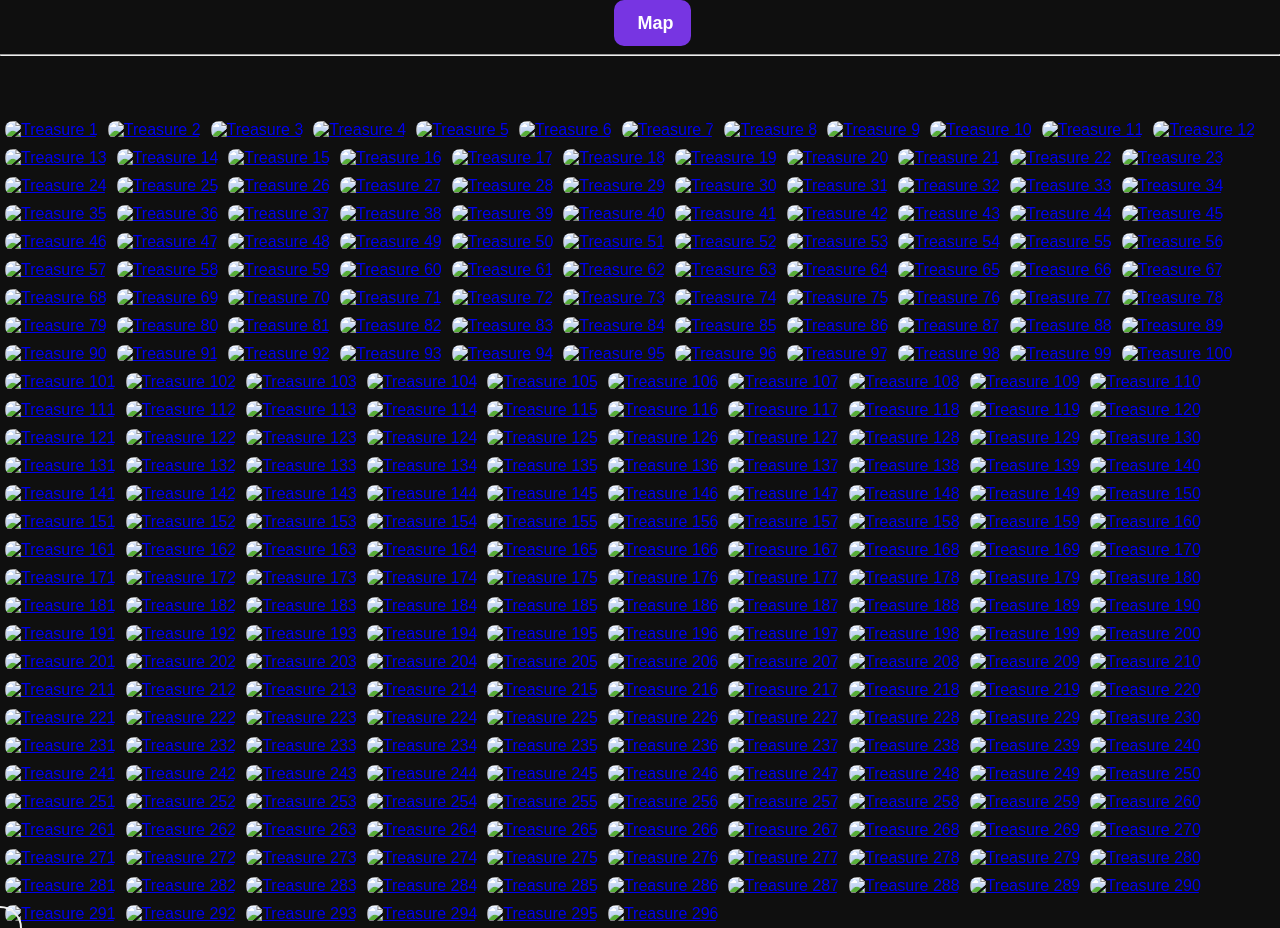
==== pages/tools/treasurehunt/gallery.html @ 019afa00 "fix: Treasure Hunt Map and Gallery (rdy for prod)" ====
<!doctype html>
<html lang="en" oncontextmenu="return true;">
  <head>
    <!-- Main -->
    <link rel="icon" href="/css/assets/images/cat.png" />
    <link rel="stylesheet" href="css/styles.css" />
    <style>
      .lightbox {
        display: none;
        position: fixed;
        z-index: 1000;
        left: 0;
        top: 0;
        width: 100%;
        height: 100%;
        overflow: auto;
        background-color: rgba(0, 0, 0, 0.9);
      }
      .lightbox-content {
        position: absolute;
        top: 50%;
        left: 50%;
        transform: translate(-50%, -50%);
        width: auto;
        height: auto;
        max-width: 98%;
        max-height: 98%;
        cursor: zoom-in;
        transition: transform 0.3s ease;
      }
      .zoomed {
        transform: translate(-50%, -50%) scale(1.5);
        cursor: zoom-out;
      }
      #prev-btn,
      #next-btn {
        position: absolute;
        top: 50%;
        transform: translateY(-50%);
        background: rgba(0, 0, 0, 0.5);
        color: white;
        border: none;
        font-size: 30px;
        padding: 10px;
        cursor: pointer;
        z-index: 1002;
        opacity: 0.7;
        transition: opacity 0.3s;
      }
      #prev-btn:hover,
      #next-btn:hover {
        opacity: 1;
      }
      #prev-btn {
        left: 20px;
      }
      #next-btn {
        right: 20px;
      }
      #carousel {
        position: absolute;
        bottom: 20px;
        left: 50%;
        transform: translateX(-50%);
        display: flex;
        gap: 10px;
        max-width: 80%;
        overflow-x: auto;
        z-index: 1002;
      }
      .carousel-thumb {
        width: 60px;
        height: 60px;
        object-fit: cover;
        cursor: pointer;
        border: 2px solid transparent;
        transition: all 0.3s;
        border-radius: 8px;
      }
      .carousel-thumb:hover {
        transform: scale(1.1);
        border-color: white;
      }
      .carousel-thumb.active {
        border-color: white;
      }
      #image-input {
        position: absolute;
        bottom: 120px;
        left: 50%;
        transform: translateX(-50%);
        background: rgba(0, 0, 0, 0.7);
        color: white;
        border: 1px solid white;
        padding: 8px;
        width: 120px;
        text-align: center;
        border-radius: 5px;
        z-index: 1002;
      }

      #caption {
        margin: auto;
        display: block;
        width: 80%;
        text-align: center;
        color: #ccc;
        padding: 10px 0;
      }
    </style>
    <script
      src="https://use.fontawesome.com/releases/v6.3.0/js/all.js"
      crossorigin="anonymous"
    ></script>

    <title>Treasure Hunt Gallery - sirknubble.dev</title>
  </head>

  <body class="gallery">
    <!--  Nav-Bar  -->
    <!--  <script id="replace_with_navbar" src="../js/nav.js"></script>  -->
    <!--  Nav-Bar end -->
    <div class="gallery-button" onclick="location.href = 'index.html'">
      <a><i class="fa-solid fa-angle-left"></i>&nbsp;Map</a>
    </div>
    <hr />
    <div id="links" style="margin-top: 60px"></div>
    <script>
      const linksDiv = document.getElementById("links");
      linksDiv.innerHTML = "";
      let currentIndex = 0;
      for (let i = 1; i <= 296; i++) {
        const a = document.createElement("a");
        a.href = `images/treasure/treasure${i}.jpg`;
        a.title = `Treasure ${i}`;
        const img = document.createElement("img");
        img.src = `images/treasure/treasure${i}.jpg`;
        img.alt = `Treasure ${i}`;
        img.style.width = "100px";
        img.style.height = "100px";
        img.style.margin = "5px";
        img.style.borderRadius = "8px";
        img.style.transition = "transform 0.3s";
        img.onmouseover = function () {
          this.style.transform = "scale(1.05)";
        };
        img.onmouseout = function () {
          this.style.transform = "scale(1)";
        };
        img.style.cursor = "pointer";
        img.dataset.index = i - 1; // 0-based
        img.onclick = function (event) {
          event.preventDefault();
          openLightbox(parseInt(this.dataset.index));
        };
        a.appendChild(img);
        linksDiv.appendChild(a);
      }

      function openLightbox(index) {
        currentIndex = index;
        const lightbox = document.getElementById("lightbox");
        const lightboxImg = document.getElementById("lightbox-img");
        const captionDiv = document.getElementById("caption");
        const input = document.getElementById("image-input");
        lightbox.style.display = "block";
        lightboxImg.src = `images/treasure/treasure${index + 1}.jpg`;
        captionDiv.innerHTML = `Treasure ${index + 1} von 296`;
        input.value = index + 1;
        lightboxImg.classList.remove("zoomed");
        updateCarousel();
      }

      function nextImage() {
        currentIndex = (currentIndex + 1) % 296;
        openLightbox(currentIndex);
      }

      function prevImage() {
        currentIndex = (currentIndex - 1 + 296) % 296;
        openLightbox(currentIndex);
      }

      let intervalId = null;

      function startPrev() {
        prevImage();
        intervalId = setInterval(prevImage, 200);
      }

      function startNext() {
        nextImage();
        intervalId = setInterval(nextImage, 200);
      }

      function stopInterval() {
        if (intervalId) {
          clearInterval(intervalId);
          intervalId = null;
        }
      }

      function updateCarousel() {
        const carousel = document.getElementById("carousel");
        carousel.innerHTML = "";
        for (let i = -7; i <= 7; i++) {
          let idx = (currentIndex + i + 296) % 296;
          const img = document.createElement("img");
          img.src = `images/treasure/treasure${idx + 1}.jpg`;
          img.className = "carousel-thumb";
          if (i === 0) img.classList.add("active");
          img.onclick = () => openLightbox(idx);
          carousel.appendChild(img);
        }
      }

      function toggleZoom() {
        const img = document.getElementById("lightbox-img");
        console.log("Toggling zoom, current classes:", img.className);
        img.classList.toggle("zoomed");
        console.log("After toggle:", img.className);
      }

      window.addEventListener("load", function () {
        console.log("Binding handlers...");
        document.querySelector(".close").onclick = function () {
          console.log("Close clicked");
          document.getElementById("lightbox").style.display = "none";
        };

        document.getElementById("lightbox").onclick = function (event) {
          if (event.target === this) {
            console.log("Background clicked");
            this.style.display = "none";
          }
        };

        document.getElementById("lightbox-img").onclick = function (event) {
          event.stopPropagation();
          console.log("Image clicked");
          toggleZoom();
        };
        document.getElementById("prev-btn").onmousedown = startPrev;
        document.getElementById("prev-btn").onmouseup = stopInterval;
        document.getElementById("prev-btn").onmouseleave = stopInterval;
        document.getElementById("next-btn").onmousedown = startNext;
        document.getElementById("next-btn").onmouseup = stopInterval;
        document.getElementById("next-btn").onmouseleave = stopInterval;
        document.getElementById("image-input").onchange = function () {
          const num = parseInt(this.value);
          if (num >= 1 && num <= 296) {
            openLightbox(num - 1);
          }
        };
        console.log("Handlers bound");
      });

      document.addEventListener("keydown", function (event) {
        if (document.getElementById("lightbox").style.display === "block") {
          if (event.key === "ArrowRight") {
            nextImage();
          } else if (event.key === "ArrowLeft") {
            prevImage();
          } else if (event.key === "Escape") {
            document.getElementById("lightbox").style.display = "none";
          }
        }
      });
      window.addEventListener("load", function () {
        document.querySelector(".close").onclick = function () {
          document.getElementById("lightbox").style.display = "none";
        };

        document.getElementById("lightbox").onclick = function (event) {
          if (event.target === this) {
            this.style.display = "none";
          }
        };

        document.getElementById("lightbox-img").onclick = function (event) {
          event.stopPropagation();
          toggleZoom();
        };

        document.getElementById("image-input").onchange = function () {
          const num = parseInt(this.value);
          if (num >= 1 && num <= 296) {
            openLightbox(num - 1);
          }
        };
      });
    </script>
    <div class="cursor"></div>
    <script src="/main.js"></script>
    <div id="lightbox" class="lightbox">
      <span class="close">&times;</span>
      <input
        type="number"
        id="image-input"
        placeholder="Bild Nr."
        min="1"
        max="296"
      />
      <button id="prev-btn">&lt;</button>
      <button id="next-btn">&gt;</button>
      <img class="lightbox-content" id="lightbox-img" />
      <div id="caption"></div>
      <div id="carousel"></div>
    </div>
  </body>
</html>
---- pages/tools/treasurehunt/css/styles.css ----
.leaflet-popup-content-wrapper {
  background-color: gray;
}

.leaflet-control-layers-expanded {
  background-color: #2da0e2;
  background-size: 100%;
  background-image: url("../images/x.png");
  transition-property: opacity;
  transition-duration: 0.5s;
  opacity: 50%;
}

.leaflet-control-layers-expanded:hover {
  opacity: 100%;
}

.leaflet-popup-tip {
  background-color: gray;
  opacity: 0%;
}

.leaflet-popup-close-button {
  background-color: gray;
  opacity: 0%;
}

.popupImage {
  max-width: 100%;
  max-height: 100%;
}

.popupImage:hover {
  transform: scale(7);
  opacity: 1 !important;
  border-style: solid;
  border-color: gray;
  border-width: 2px;
  z-index: 1000 !important;
}

.gtav {
  margin: 0 auto;
}

body {
  padding: 0;
  margin: 0;
  cursor: url("/assets/images/cursor.png"), auto;
}

/* :hover {
  cursor: url("/css/assets/images/cursor.png"), auto;
} */

html,
body,
#map {
  height: 100%;
  width: 100%;
}

.gallery {
  background-color: rgba(15, 15, 15, 1);
  color: white;
  font-family: Arial, sans-serif;
}

.gallery-button {
  background: #7735e2;
  border-radius: 10px;
  padding: 14px 18px;
  margin-left: 48vw;
  color: #ffffff;
  display: inline-block;
  font:
    normal bold 18px/1 "Open Sans",
    sans-serif;
  text-align: center;
  cursor: pointer;
}

.cursor {
  position: fixed;
  width: 40px;
  height: 40px;
  border-radius: 50%;
  border: 2px solid #eee;
  left: 0;
  transform: translate(-50%, -50%);
  pointer-events: none;
  transition:
    width 1000ms,
    height 1000ms;
}

.cursor.large {
  height: 50px;
  width: 50px;
}
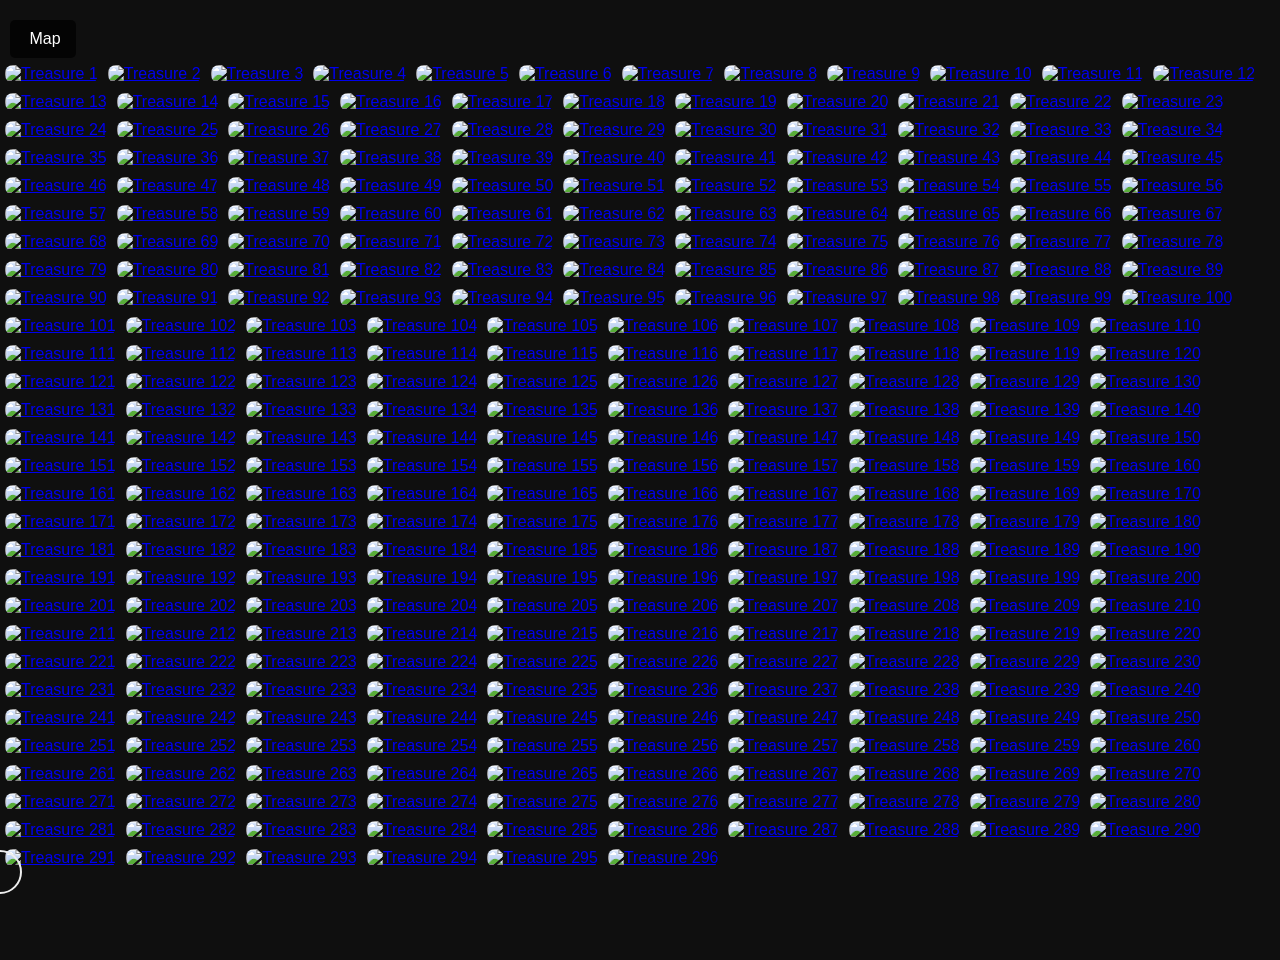
==== commit 7769bbea: "fix: icons, links, and overflow gallery carousel" ====
--- a/pages/tools/treasurehunt/gallery.html
+++ b/pages/tools/treasurehunt/gallery.html
@@ -2,7 +2,7 @@
 <html lang="en" oncontextmenu="return true;">
   <head>
     <!-- Main -->
-    <link rel="icon" href="/css/assets/images/cat.png" />
+    <link rel="icon" href="assets/images/cat.png" />
     <link rel="stylesheet" href="css/styles.css" />
     <style>
       .lightbox {
@@ -65,7 +65,7 @@
         display: flex;
         gap: 10px;
         max-width: 80%;
-        overflow-x: auto;
+        overflow: hidden;
         z-index: 1002;
       }
       .carousel-thumb {
@@ -123,7 +123,6 @@
     <div class="gallery-button" onclick="location.href = 'index.html'">
       <a><i class="fa-solid fa-angle-left"></i>&nbsp;Map</a>
     </div>
-    <hr />
     <div id="links" style="margin-top: 60px"></div>
     <script>
       const linksDiv = document.getElementById("links");
--- a/pages/tools/treasurehunt/css/styles.css
+++ b/pages/tools/treasurehunt/css/styles.css
@@ -67,17 +67,21 @@
 }
 
 .gallery-button {
-  background: #7735e2;
-  border-radius: 10px;
-  padding: 14px 18px;
-  margin-left: 48vw;
-  color: #ffffff;
-  display: inline-block;
-  font:
-    normal bold 18px/1 "Open Sans",
-    sans-serif;
-  text-align: center;
+  position: fixed;
+  top: 20px;
+  left: 10px;
+  background: rgba(0, 0, 0, 0.7);
+  color: white;
+  border: none;
+  padding: 10px 15px;
+  border-radius: 5px;
   cursor: pointer;
+  z-index: 1000;
+  transition: background 0.3s;
+  margin-left: 0px;
+}
+.gallery-button:hover {
+  background: rgba(0, 0, 0, 0.9);
 }
 
 .cursor {
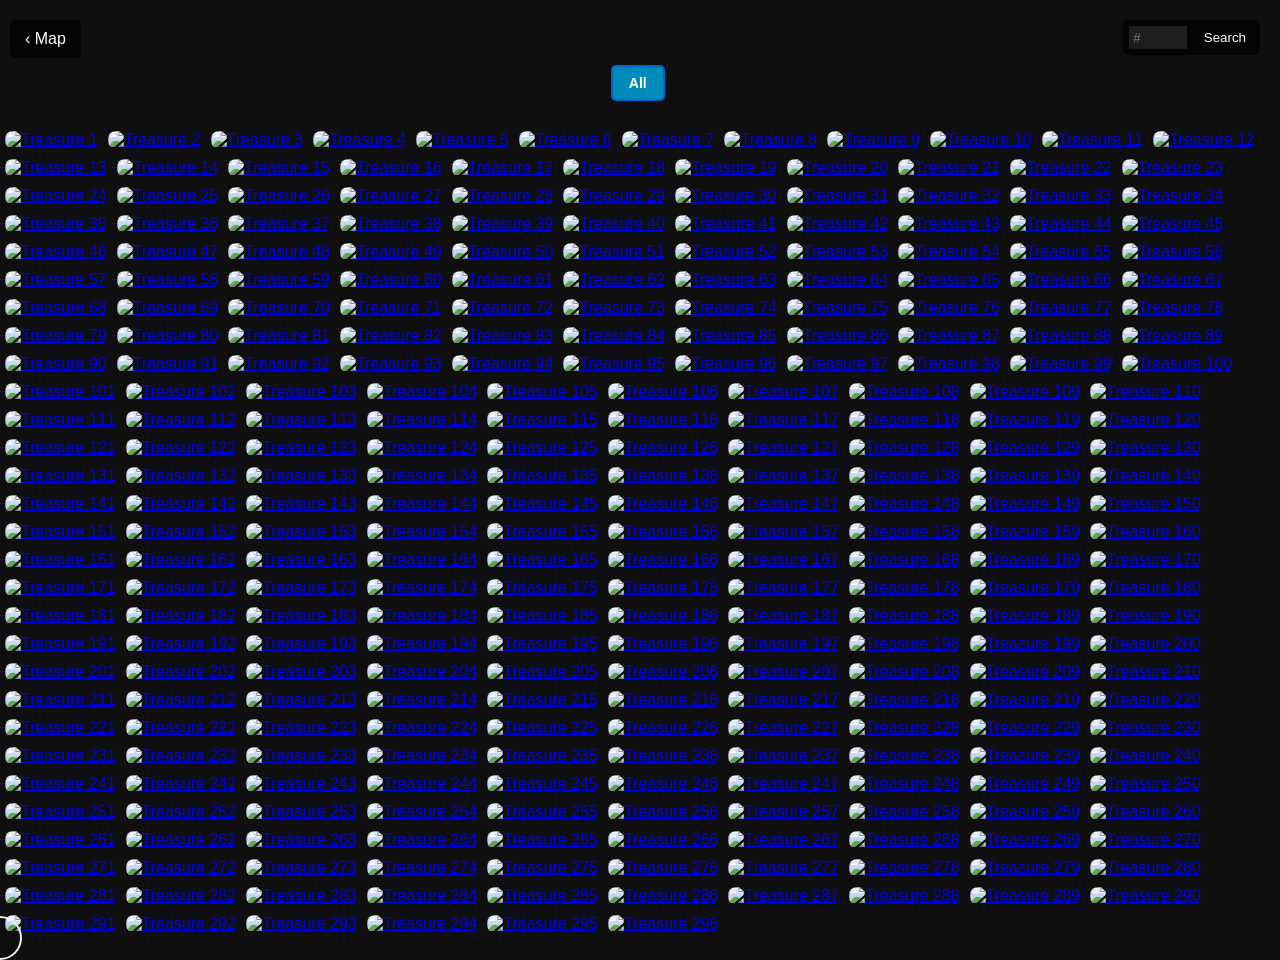
==== commit 7d4728f8: "feat: huge gallery & map update, regions, filter, search" ====
--- a/pages/tools/treasurehunt/gallery.html
+++ b/pages/tools/treasurehunt/gallery.html
@@ -2,7 +2,7 @@
 <html lang="en" oncontextmenu="return true;">
   <head>
     <!-- Main -->
-    <link rel="icon" href="assets/images/cat.png" />
+    <link rel="icon" href="icons/favicon.ico" />
     <link rel="stylesheet" href="css/styles.css" />
     <style>
       .lightbox {
@@ -98,6 +98,20 @@
         border-radius: 5px;
         z-index: 1002;
       }
+      /* align search container buttons with gallery style */
+      #search-container input,
+      #search-container button {
+        background: transparent;
+        color: white;
+        border: none;
+        outline: none;
+      }
+      #search-container input {
+        background: rgba(255, 255, 255, 0.1);
+      }
+      #search-container button:hover {
+        background: rgba(0, 0, 0, 0.9);
+      }
 
       #caption {
         margin: auto;
@@ -107,11 +121,108 @@
         color: #ccc;
         padding: 10px 0;
       }
+
+      .filter-btn {
+        background-color: #444;
+        color: white;
+        border: 2px solid #666;
+        padding: 8px 16px;
+        margin: 5px 5px;
+        border-radius: 5px;
+        cursor: pointer;
+        font-size: 14px;
+        transition: all 0.3s ease;
+      }
+
+      .filter-btn:hover {
+        background-color: #555;
+        border-color: #888;
+      }
+
+      .filter-btn.active {
+        background-color: #008cba;
+        border-color: #0066cc;
+        font-weight: bold;
+      }
+
+      #map-btn {
+        position: absolute;
+        bottom: 180px;
+        right: 20px;
+        background-color: #008cba;
+        color: white;
+        border: 2px solid #0066cc;
+        padding: 10px 15px;
+        border-radius: 5px;
+        cursor: pointer;
+        font-size: 14px;
+        transition: all 0.3s ease;
+        z-index: 1002;
+      }
+
+      #map-btn:hover {
+        background-color: #006b99;
+        transform: scale(1.05);
+      }
+
+      #region-override-btn {
+        position: absolute;
+        bottom: 240px;
+        right: 20px;
+        background-color: #666;
+        color: white;
+        border: 2px solid #888;
+        padding: 8px 12px;
+        border-radius: 5px;
+        cursor: pointer;
+        font-size: 12px;
+        transition: all 0.3s ease;
+        z-index: 1002;
+      }
+
+      #region-override-btn:hover {
+        background-color: #777;
+      }
+
+      #map-btn {
+        position: absolute;
+        bottom: 180px;
+        right: 20px;
+        background-color: #008cba;
+        color: white;
+        border: 2px solid #0066cc;
+        padding: 10px 15px;
+        border-radius: 5px;
+        cursor: pointer;
+        font-size: 14px;
+        transition: all 0.3s ease;
+        z-index: 1002;
+      }
+
+      #map-btn:hover {
+        background-color: #006b99;
+        transform: scale(1.05);
+      }
+
+      #region-override-btn {
+        position: absolute;
+        bottom: 240px;
+        right: 20px;
+        background-color: #666;
+        color: white;
+        border: 2px solid #888;
+        padding: 8px 12px;
+        border-radius: 5px;
+        cursor: pointer;
+        font-size: 12px;
+        transition: all 0.3s ease;
+        z-index: 1002;
+      }
+
+      #region-override-btn:hover {
+        background-color: #777;
+      }
     </style>
-    <script
-      src="https://use.fontawesome.com/releases/v6.3.0/js/all.js"
-      crossorigin="anonymous"
-    ></script>
 
     <title>Treasure Hunt Gallery - sirknubble.dev</title>
   </head>
@@ -121,63 +232,271 @@
     <!--  <script id="replace_with_navbar" src="../js/nav.js"></script>  -->
     <!--  Nav-Bar end -->
     <div class="gallery-button" onclick="location.href = 'index.html'">
-      <a><i class="fa-solid fa-angle-left"></i>&nbsp;Map</a>
+      <a>‹&nbsp;Map</a>
     </div>
-    <div id="links" style="margin-top: 60px"></div>
+
+    <!-- Filter Container -->
+    <div
+      id="search-container"
+      class="gallery-button"
+      style="top: 20px; right: 20px; bottom: auto; left: auto; padding: 6px"
+    >
+      <input
+        id="search-number"
+        type="number"
+        placeholder="#"
+        style="width: 50px; padding: 4px; margin-right: 4px"
+      />
+      <button id="search-go" style="padding: 4px 8px; cursor: pointer">
+        Search
+      </button>
+    </div>
+    <div
+      id="filter-container"
+      style="margin-top: 60px; margin-bottom: 20px; text-align: center"
+    >
+      <button
+        id="filter-all"
+        class="filter-btn active"
+        onclick="filterByRegion('all')"
+      >
+        All
+      </button>
+      <div id="region-filters" style="display: inline-block"></div>
+    </div>
+
+    <div id="links" style="margin-top: 20px"></div>
     <script>
-      const linksDiv = document.getElementById("links");
-      linksDiv.innerHTML = "";
-      let currentIndex = 0;
-      for (let i = 1; i <= 296; i++) {
-        const a = document.createElement("a");
-        a.href = `images/treasure/treasure${i}.jpg`;
-        a.title = `Treasure ${i}`;
-        const img = document.createElement("img");
-        img.src = `images/treasure/treasure${i}.jpg`;
-        img.alt = `Treasure ${i}`;
-        img.style.width = "100px";
-        img.style.height = "100px";
-        img.style.margin = "5px";
-        img.style.borderRadius = "8px";
-        img.style.transition = "transform 0.3s";
-        img.onmouseover = function () {
-          this.style.transform = "scale(1.05)";
-        };
-        img.onmouseout = function () {
-          this.style.transform = "scale(1)";
-        };
-        img.style.cursor = "pointer";
-        img.dataset.index = i - 1; // 0-based
-        img.onclick = function (event) {
-          event.preventDefault();
-          openLightbox(parseInt(this.dataset.index));
-        };
-        a.appendChild(img);
-        linksDiv.appendChild(a);
-      }
+      // Store treasure data with regions
+      let treasures = [];
+      let regions = [];
+      let overrides = {};
+      let currentFilter = "all";
+      let filteredTreasures = [];
+      let currentFilteredIndex = 0;
+
+      // Load regions data
+      async function loadRegions() {
+        try {
+          const response = await fetch("geojson/regions.json");
+          const data = await response.json();
+          regions = data.regions;
+          initializeFilterButtons();
+        } catch (error) {
+          console.error("Error loading regions:", error);
+        }
+      }
+
+      // Load overrides data
+      async function loadOverrides() {
+        try {
+          const response = await fetch("geojson/overrides.json");
+          const data = await response.json();
+          overrides = data.overrides || {};
+        } catch (error) {
+          console.error("Error loading overrides:", error);
+        }
+      }
+
+      // Get region based on coordinates, with override support
+      function getRegionForCoordinates(x, y, treasureNumber) {
+        // Check for manual override first
+        if (treasureNumber && overrides[treasureNumber]) {
+          return overrides[treasureNumber];
+        }
+
+        // Otherwise use coordinate-based detection
+        for (let i = 0; i < regions.length; i++) {
+          const bounds = regions[i].bounds;
+          if (!bounds) continue; // skip placeholders/fallback entries
+          if (
+            x >= bounds.minX &&
+            x <= bounds.maxX &&
+            y >= bounds.minY &&
+            y <= bounds.maxY
+          ) {
+            return regions[i].name;
+          }
+        }
+        return "Other";
+      }
+
+      // Initialize filter buttons
+      function initializeFilterButtons() {
+        const filterContainer = document.getElementById("region-filters");
+        filterContainer.innerHTML = "";
+
+        const debugParams = new URLSearchParams(window.location.search);
+        const showDebug = debugParams.has("debug");
+
+        // Get unique regions from treasures
+        const uniqueRegions = [
+          ...new Set(treasures.map((t) => t.region)),
+        ].sort();
+
+        // when debug, include null-bound placeholders
+        if (showDebug) {
+          regions.forEach((r) => {
+            if (r.bounds === null && !uniqueRegions.includes(r.name)) {
+              uniqueRegions.push(r.name);
+            }
+          });
+          uniqueRegions.sort();
+        }
+
+        uniqueRegions.forEach((region) => {
+          const count = treasures.filter((t) => t.region === region).length;
+          const btn = document.createElement("button");
+          btn.className = "filter-btn";
+          btn.innerText = `${region} (${count})`;
+          btn.onclick = () => filterByRegion(region);
+          btn.dataset.region = region;
+          if (count === 0) btn.style.opacity = "0.5";
+          filterContainer.appendChild(btn);
+        });
+      }
+
+      // Filter images by region
+      function filterByRegion(region) {
+        currentFilter = region;
+        currentFilteredIndex = 0;
+
+        // Update button states
+        document.querySelectorAll(".filter-btn").forEach((btn) => {
+          btn.classList.remove("active");
+        });
+        if (region === "all") {
+          document.getElementById("filter-all").classList.add("active");
+        } else {
+          document
+            .querySelector(`[data-region="${region}"]`)
+            .classList.add("active");
+        }
+
+        // Build filtered treasures array
+        filteredTreasures = treasures.filter(
+          (t) => region === "all" || t.region === region,
+        );
+
+        // Filter and display images
+        const linksDiv = document.getElementById("links");
+        linksDiv.innerHTML = "";
+
+        filteredTreasures.forEach((treasure, filteredIndex) => {
+          const a = document.createElement("a");
+          a.href = treasure.img;
+          a.title = treasure.title;
+          const img = document.createElement("img");
+          img.src = treasure.img;
+          img.alt = treasure.title;
+          img.style.width = "100px";
+          img.style.height = "100px";
+          img.style.margin = "5px";
+          img.style.borderRadius = "8px";
+          img.style.transition = "transform 0.3s";
+          img.onmouseover = function () {
+            this.style.transform = "scale(1.05)";
+          };
+          img.onmouseout = function () {
+            this.style.transform = "scale(1)";
+          };
+          img.style.cursor = "pointer";
+          img.dataset.filteredIndex = filteredIndex;
+          img.dataset.treasureIndex = treasure.number;
+          img.onclick = function (event) {
+            event.preventDefault();
+            openLightbox(parseInt(this.dataset.filteredIndex));
+          };
+          a.appendChild(img);
+          linksDiv.appendChild(a);
+        });
+      }
+
+      // Initialize treasures data
+      async function initializeTreasures() {
+        try {
+          const response = await fetch("geojson/treasure.json");
+          const data = await response.json();
+
+          treasures = data.features.map((feature, index) => {
+            const coords = feature.geometry.coordinates;
+            const treasureNum = index + 1;
+            const region = getRegionForCoordinates(
+              coords[0],
+              coords[1],
+              treasureNum,
+            );
+            return {
+              number: treasureNum,
+              img: feature.properties.imgname,
+              title: feature.properties.name || `Treasure ${treasureNum}`,
+              region: region,
+              coordinates: coords,
+            };
+          });
+
+          initializeFilterButtons();
+          filterByRegion("all");
+        } catch (error) {
+          console.error("Error loading treasures:", error);
+          // Fallback: create treasures without regions
+          for (let i = 1; i <= 296; i++) {
+            treasures.push({
+              number: i,
+              img: `images/treasure/treasure${i}.jpg`,
+              title: `Treasure ${i}`,
+              region: "Other",
+              coordinates: [0, 0],
+            });
+          }
+          filterByRegion("all");
+        }
+      }
+
+      // Load regions first, then treasures
+      window.addEventListener("load", () => {
+        loadRegions().then(() => {
+          loadOverrides().then(() => {
+            initializeTreasures();
+          });
+        });
+      });
 
       function openLightbox(index) {
-        currentIndex = index;
+        currentFilteredIndex = index;
         const lightbox = document.getElementById("lightbox");
         const lightboxImg = document.getElementById("lightbox-img");
         const captionDiv = document.getElementById("caption");
         const input = document.getElementById("image-input");
+
+        // Get treasure from filtered array
+        const treasure = filteredTreasures[index];
+
         lightbox.style.display = "block";
-        lightboxImg.src = `images/treasure/treasure${index + 1}.jpg`;
-        captionDiv.innerHTML = `Treasure ${index + 1} von 296`;
-        input.value = index + 1;
+        lightboxImg.src = treasure.img;
+
+        if (treasure) {
+          captionDiv.innerHTML = `<strong>${treasure.title}</strong><br>Region: ${treasure.region}<br>Treasure ${treasure.number} / ${filteredTreasures.length}`;
+        } else {
+          captionDiv.innerHTML = `Treasure / ${filteredTreasures.length}`;
+        }
+
+        input.value = treasure.number;
         lightboxImg.classList.remove("zoomed");
-        updateCarousel();
+        updateCarousel(index);
       }
 
       function nextImage() {
-        currentIndex = (currentIndex + 1) % 296;
-        openLightbox(currentIndex);
+        currentFilteredIndex =
+          (currentFilteredIndex + 1) % filteredTreasures.length;
+        openLightbox(currentFilteredIndex);
       }
 
       function prevImage() {
-        currentIndex = (currentIndex - 1 + 296) % 296;
-        openLightbox(currentIndex);
+        currentFilteredIndex =
+          (currentFilteredIndex - 1 + filteredTreasures.length) %
+          filteredTreasures.length;
+        openLightbox(currentFilteredIndex);
       }
 
       let intervalId = null;
@@ -199,13 +518,16 @@
         }
       }
 
-      function updateCarousel() {
+      function updateCarousel(currentIdx) {
         const carousel = document.getElementById("carousel");
         carousel.innerHTML = "";
         for (let i = -7; i <= 7; i++) {
-          let idx = (currentIndex + i + 296) % 296;
+          let idx =
+            (currentIdx + i + filteredTreasures.length) %
+            filteredTreasures.length;
+          const treasure = filteredTreasures[idx];
           const img = document.createElement("img");
-          img.src = `images/treasure/treasure${idx + 1}.jpg`;
+          img.src = treasure.img;
           img.className = "carousel-thumb";
           if (i === 0) img.classList.add("active");
           img.onclick = () => openLightbox(idx);
@@ -247,8 +569,11 @@
         document.getElementById("next-btn").onmouseleave = stopInterval;
         document.getElementById("image-input").onchange = function () {
           const num = parseInt(this.value);
-          if (num >= 1 && num <= 296) {
-            openLightbox(num - 1);
+          const filteredIndex = filteredTreasures.findIndex(
+            (t) => t.number === num,
+          );
+          if (filteredIndex !== -1) {
+            openLightbox(filteredIndex);
           }
         };
         console.log("Handlers bound");
@@ -283,8 +608,90 @@
 
         document.getElementById("image-input").onchange = function () {
           const num = parseInt(this.value);
-          if (num >= 1 && num <= 296) {
-            openLightbox(num - 1);
+          const filteredIndex = filteredTreasures.findIndex(
+            (t) => t.number === num,
+          );
+          if (filteredIndex !== -1) {
+            openLightbox(filteredIndex);
+          }
+        };
+
+        // Search field handler
+        document.getElementById("search-go").onclick = function () {
+          const num = parseInt(document.getElementById("search-number").value);
+          if (isNaN(num)) return;
+          const idx = treasures.findIndex((t) => t.number === num);
+          if (idx !== -1) {
+            // show all and open
+            filteredTreasures = treasures.slice();
+            openLightbox(idx);
+          } else {
+            alert("Treasure not found");
+          }
+        };
+
+        document
+          .getElementById("search-number")
+          .addEventListener("keydown", function (e) {
+            if (e.key === "Enter") document.getElementById("search-go").click();
+          });
+
+        // Map button handler
+        document.getElementById("map-btn").onclick = function () {
+          const treasure = filteredTreasures[currentFilteredIndex];
+          if (treasure) {
+            // Navigate to map and pass treasure number as parameter
+            window.location.href = `index.html?treasureId=${treasure.number}`;
+          }
+        };
+
+        // Region override button handler - only show with debug
+        const debugParams = new URLSearchParams(window.location.search);
+        const showDebug = debugParams.has("debug");
+        const regionOverrideBtn = document.getElementById(
+          "region-override-btn",
+        );
+
+        if (!showDebug) {
+          regionOverrideBtn.style.display = "none";
+        }
+
+        regionOverrideBtn.onclick = function () {
+          const treasure = filteredTreasures[currentFilteredIndex];
+          if (!treasure) return;
+
+          const regions = document.querySelectorAll(".filter-btn");
+          const availableRegions = [];
+          regions.forEach((btn) => {
+            if (btn.textContent.includes("(")) {
+              const name = btn.textContent
+                .substring(0, btn.textContent.indexOf("("))
+                .trim();
+              if (
+                name &&
+                availableRegions.indexOf(name) === -1 &&
+                name !== "All"
+              ) {
+                availableRegions.push(name);
+              }
+            }
+          });
+
+          const regionsList = availableRegions.join(", ");
+          const newRegion = prompt(
+            `Current region: ${treasure.region}\n\nEnter new region:\n${regionsList}`,
+            treasure.region,
+          );
+          if (newRegion && newRegion !== treasure.region) {
+            treasure.region = newRegion;
+            overrides[treasure.number] = newRegion;
+
+            // Update display
+            const captionDiv = document.getElementById("caption");
+            captionDiv.innerHTML = `<strong>${treasure.title}</strong><br>Region: ${treasure.region}<br>Treasure ${treasure.number} / ${filteredTreasures.length}`;
+
+            const instructionText = `New Region: ${newRegion}\n\nTo save, edit file:\ngeojson/overrides.json\n\nAdd this line:\n"${treasure.number}": "${newRegion}"`;
+            alert(instructionText);
           }
         };
       });
@@ -296,12 +703,21 @@
       <input
         type="number"
         id="image-input"
-        placeholder="Bild Nr."
+        placeholder="Treasure No."
         min="1"
         max="296"
       />
       <button id="prev-btn">&lt;</button>
       <button id="next-btn">&gt;</button>
+      <button
+        id="region-override-btn"
+        title="Region für dieses Bild überschreiben"
+      >
+        Edit Region
+      </button>
+      <button id="map-btn" title="Show this treasure on the map">
+        🗺️ Show on Map
+      </button>
       <img class="lightbox-content" id="lightbox-img" />
       <div id="caption"></div>
       <div id="carousel"></div>
--- a/pages/tools/treasurehunt/css/styles.css
+++ b/pages/tools/treasurehunt/css/styles.css
@@ -80,8 +80,20 @@
   transition: background 0.3s;
   margin-left: 0px;
 }
+.gallery-button a {
+  color: white;
+  text-decoration: none;
+}
 .gallery-button:hover {
   background: rgba(0, 0, 0, 0.9);
+}
+
+/* Gallery Button on map page (bottom-left) */
+#map .gallery-button {
+  position: absolute !important;
+  top: auto !important;
+  bottom: 20px !important;
+  left: 10px !important;
 }
 
 .cursor {
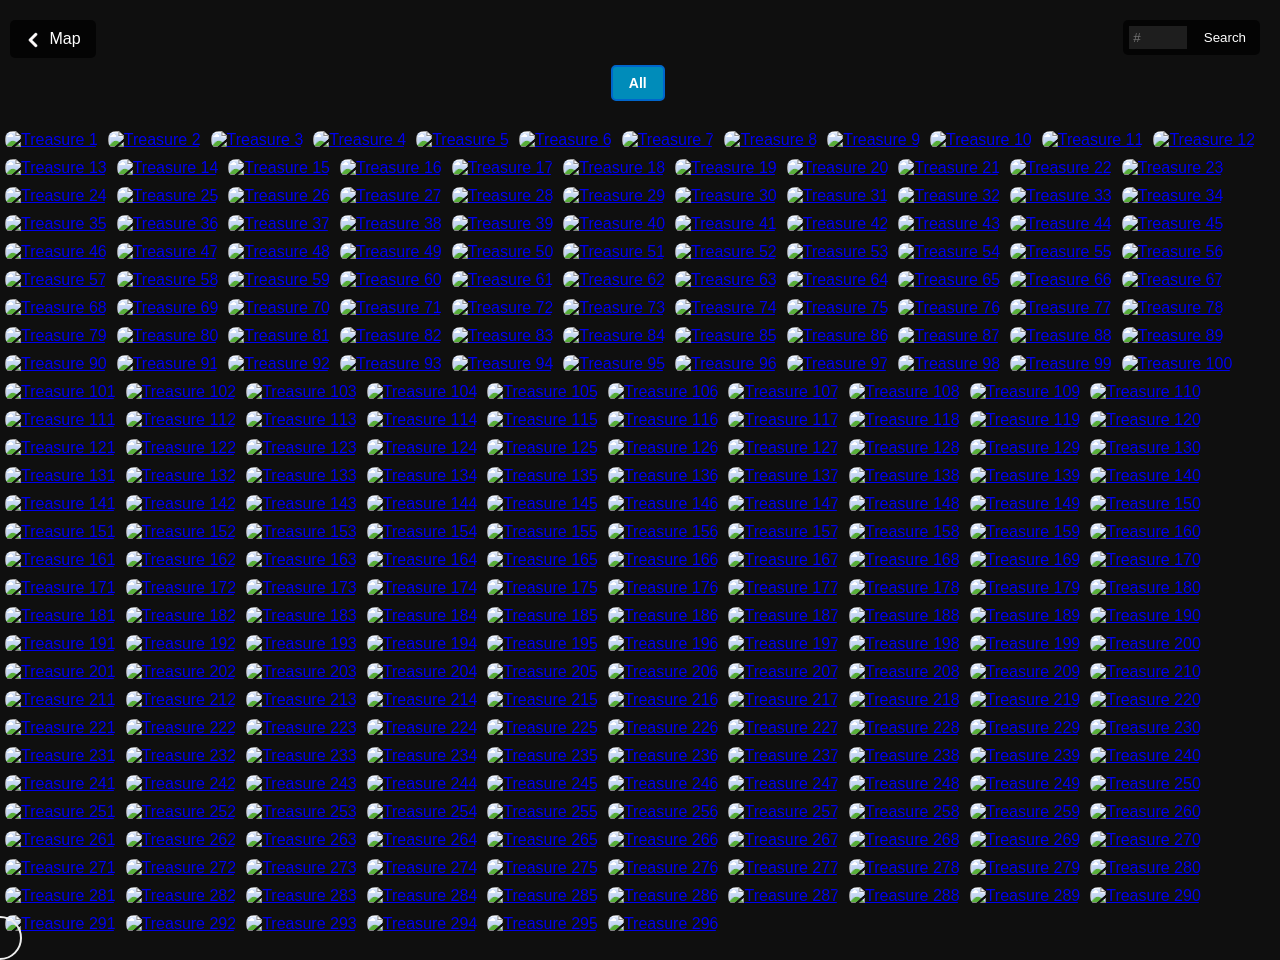
==== commit 82cc6f18: "fix: icon problem with windows special char" ====
--- a/pages/tools/treasurehunt/gallery.html
+++ b/pages/tools/treasurehunt/gallery.html
@@ -232,7 +232,13 @@
     <!--  <script id="replace_with_navbar" src="../js/nav.js"></script>  -->
     <!--  Nav-Bar end -->
     <div class="gallery-button" onclick="location.href = 'index.html'">
-      <a>‹&nbsp;Map</a>
+      <a
+        ><img
+          src="icons/left-chevron.png"
+          alt="back"
+          class="nav-icon"
+        />&nbsp;Map</a
+      >
     </div>
 
     <!-- Filter Container -->
--- a/pages/tools/treasurehunt/css/styles.css
+++ b/pages/tools/treasurehunt/css/styles.css
@@ -88,6 +88,13 @@
   background: rgba(0, 0, 0, 0.9);
 }
 
+.nav-icon {
+  width: 16px;
+  height: 16px;
+  vertical-align: middle;
+  margin-right: 4px;
+}
+
 /* Gallery Button on map page (bottom-left) */
 #map .gallery-button {
   position: absolute !important;
